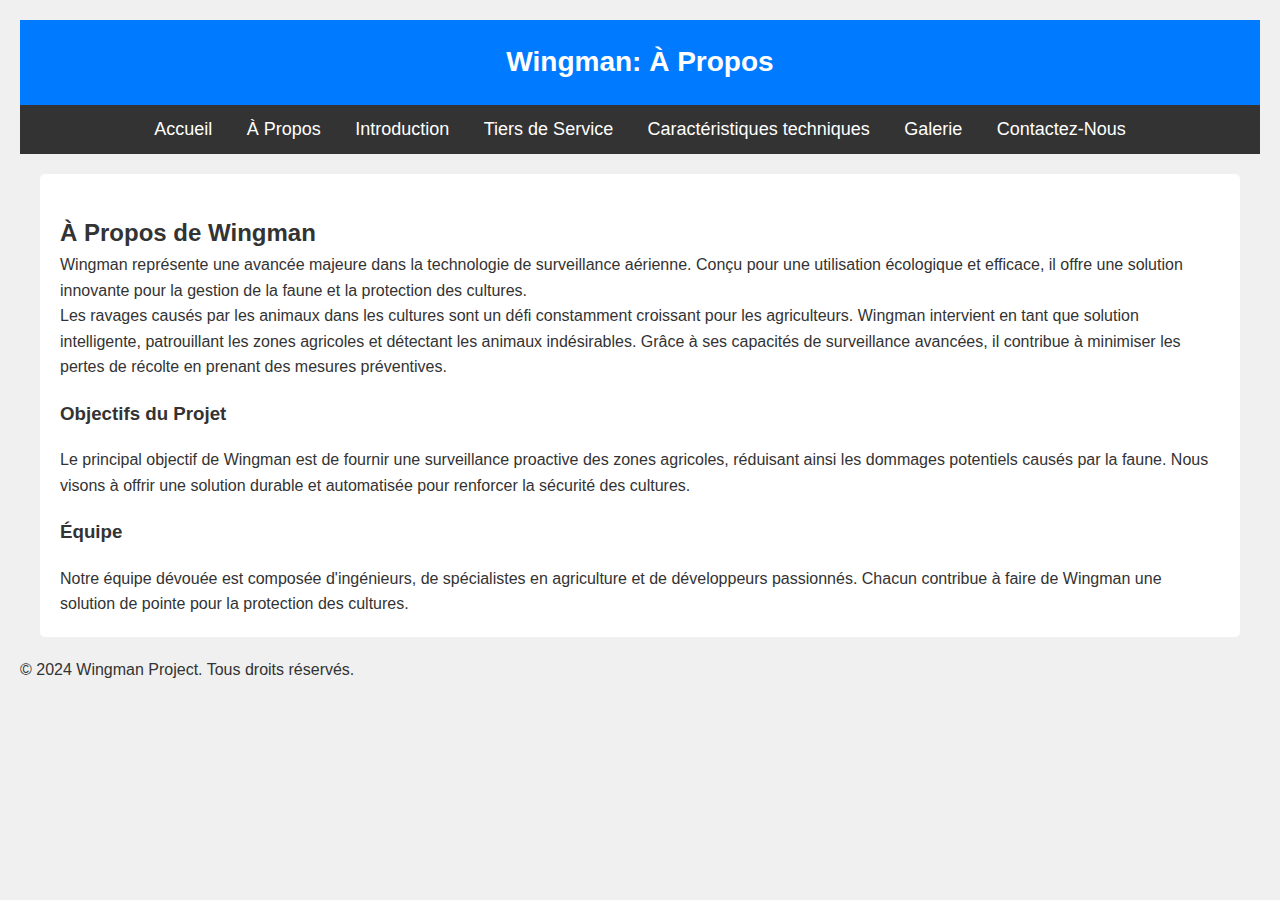
==== about.html @ a0038b98 "added stuff" ====
<!DOCTYPE html>
<html lang="fr">

<style>

    .carousel-btn {
            background-color: #007bff;
            color: #fff;
            border: none;
            font-size: 24px;
            cursor: pointer;
            padding: 10px;
            border-radius: 5px;
        }
    
        .carousel-btn:hover {
            background-color: #0056b3;
        }
    
        .carousel-container {
            display: flex;
            align-items: center;
        }
    
            body {
                font-family: 'Segoe UI', Tahoma, Geneva, Verdana, sans-serif;
                background-color: #f0f0f0;
                color: #333;
                line-height: 1.6;
                margin: 0;
                font-size: 16px;
            }
    
            header {
                background-color: #007bff;
                color: #fff;
                padding: 20px;
                text-align: center;
            }
    
            nav {
                background-color: #333;
                padding: 10px;
                text-align: center;
            }
    
            nav a {
                color: #fff;
                text-decoration: none;
                margin: 0 15px;
                font-size: 18px;
            }
    
            nav a:hover {
                text-decoration: underline;
            }
    
            main {
                margin: 20px;
            }
    
            img {
                width: 100%;
                height: auto;
                margin-top: 20px;
            }
    
            section {
                background-color: #fff;
                padding: 20px;
                margin-top: 20px;
                border-radius: 5px;
            }
    
            h1 {
                font-size: 28px;
                margin-top: 20px;
            }
    
            h2 {
                font-size: 24px;
                margin-top: 20px;
            }
    
            ul {
                list-style-type: disc;
                margin-left: 20px;
                margin-bottom: 20px;
            }
    
            li {
                margin-bottom: 10px;
            }
    
            .carousel {
                display: flex;
                overflow-x: auto;
                scroll-behavior: smooth;
                -webkit-overflow-scrolling: touch;
            }
    
            .carousel img {
                flex: 0 0 auto;
                width: 100%;
                max-width: 300px;
                height: auto;
                margin-right: 10px;
            }
    
            .carousel::-webkit-scrollbar {
                display: none;
            }
    
            .carousel-control-prev, .carousel-control-next {
                position: absolute;
                top: 50%;
                transform: translateY(-50%);
                font-size: 24px;
                color: #333;
                cursor: pointer;
            }
    
            .carousel-control-prev {
                left: 10px;
            }
    
            .carousel-control-next {
                right: 10px;
            }
    
            .service-tiers {
                text-align: center;
                padding: 20px;
            }
    
            .card-deck {
                display: flex;
                flex-wrap: wrap;
                justify-content: center;
            }
    
            .card {
                width: 500px;
                margin: 10px;
            }
    
            .card-body {
                color: #000;
            }
    
            .card-title {
                font-size: 1.5rem;
            }
    
            .card-text {
                font-size: 1rem;
                color: #000;
            }
    
            nav {
                position: sticky;
                top: 0;
                background-color: #333;
                padding: 10px;
                text-align: center;
                z-index: 1000;
            }
    
            /* Additional styles for interactivity */
            .read-more-content {
                display: none;
            }
    
            .read-more-btn {
                cursor: pointer;
                color: #007bff;
            }
    
            .carousel img.enlarged {
                max-width: 100%;
                height: auto;
                cursor: zoom-out;
            }
        </style>
<head>
    <meta charset="UTF-8">
    <meta name="viewport" content="width=device-width, initial-scale=1.0">
    <meta name="description" content="À Propos de Wingman: Découvrez l'aile volante autonome pour la surveillance et la défense des zones agricoles.">
    <meta name="keywords" content="Wingman, aile volante, surveillance, autonomie, protection des cultures">
    <link rel="stylesheet" href="style.css">
    <title>À Propos de Wingman</title>
    <style>
        /* Add your additional styles here */
    </style>
</head>
<body>

    <header>
        <h1>Wingman: À Propos</h1>
    </header>

    <nav>
        <a href="index.html">Accueil</a>
        <a href="about.html">À Propos</a>
        <a href="project-details.html">Introduction</a>
        <a href="service-tiers.html">Tiers de Service</a>
        <a href="technical-details.html">Caractéristiques techniques</a>
        <a href="gallery.html">Galerie</a>
        <a href="contact.html">Contactez-Nous</a>
    </nav>

    <main>
        <section class="about">
            <h2>À Propos de Wingman</h2>
            <p>
                Wingman représente une avancée majeure dans la technologie de surveillance aérienne. Conçu pour une utilisation écologique et efficace, il offre une solution innovante pour la gestion de la faune et la protection des cultures.
            </p>
            <p>
                Les ravages causés par les animaux dans les cultures sont un défi constamment croissant pour les agriculteurs. Wingman intervient en tant que solution intelligente, patrouillant les zones agricoles et détectant les animaux indésirables. Grâce à ses capacités de surveillance avancées, il contribue à minimiser les pertes de récolte en prenant des mesures préventives.
            </p>
            <!-- Additional content about the project -->
            <h3>Objectifs du Projet</h3>
            <p>
                Le principal objectif de Wingman est de fournir une surveillance proactive des zones agricoles, réduisant ainsi les dommages potentiels causés par la faune. Nous visons à offrir une solution durable et automatisée pour renforcer la sécurité des cultures.
            </p>

            <h3>Équipe</h3>
            <p>
                Notre équipe dévouée est composée d'ingénieurs, de spécialistes en agriculture et de développeurs passionnés. Chacun contribue à faire de Wingman une solution de pointe pour la protection des cultures.
            </p>

            <!-- Feel free to add more sections as needed -->

        </section>
    </main>

    <footer>
        <p>&copy; 2024 Wingman Project. Tous droits réservés.</p>
    </footer>

</body>
</html>
---- style.css ----
/* Reset some default styles */
body, h1, h2, p, ul, li {
    margin: 0;
    padding: 0;
}

body {
    font-family: 'Segoe UI', Tahoma, Geneva, Verdana, sans-serif;
    background-color: #f0f0f0;
    color: #333;
    line-height: 1.6;
    margin: 20px;
    font-size: 16px;
}

header {
    background-color: #007bff;
    color: #fff;
    padding: 20px;
    text-align: center;
}

h1 {
    font-size: 28px;
}

h2 {
    font-size: 24px;
    margin-top: 20px;
}

.project-details, .technical-details, .about, .gallery, .contact {
    background-color: #fff;
    padding: 20px;
    margin-top: 20px;
    border-radius: 5px;
}

ul {
    list-style-type: disc;
    margin-left: 20px;
}

li {
    margin-bottom: 10px;
}

.gallery img {
    width: 100%;
    height: auto;
    margin-top: 10px;
}

.contact a {
    color: #007bff;
    text-decoration: none;
}

.contact a:hover {
    text-decoration: underline;
}
.carousel {
    display: flex;
    overflow-x: auto;
    scroll-behavior: smooth;
    -webkit-overflow-scrolling: touch;
}

.carousel img {
    flex: 0 0 auto;
    width: 100%;
    max-width: 300px; /* Ajustez cette valeur selon la taille souhaitée des images */
    height: auto;
    margin-right: 10px;
}

/* Style pour masquer les barres de défilement */
.carousel::-webkit-scrollbar {
    display: none;
}

/* Optionnel : Ajouter des flèches de navigation (si nécessaire) */
.carousel-control-prev, .carousel-control-next {
    position: absolute;
    top: 50%;
    transform: translateY(-50%);
    font-size: 24px;
    color: #333;
    cursor: pointer;
}

.carousel-control-prev {
    left: 10px;
}

.carousel-control-next {
    right: 10px;
}

/* Ajouter ces styles à votre fichier style.css */

.service-tiers {
    text-align: center;
    padding: 20px;
}

.card-deck {
    display: flex;
    flex-wrap: wrap;
    justify-content: center;
}

.card {
    width: 500px;
    margin: 10px;
}

.card-body {
    color: #000; /* Couleur du texte à l'intérieur de la carte */
}

.card-title {
    font-size: 1.5rem;
}

.card-text {
    font-size: 1rem;
    color: #000;
}
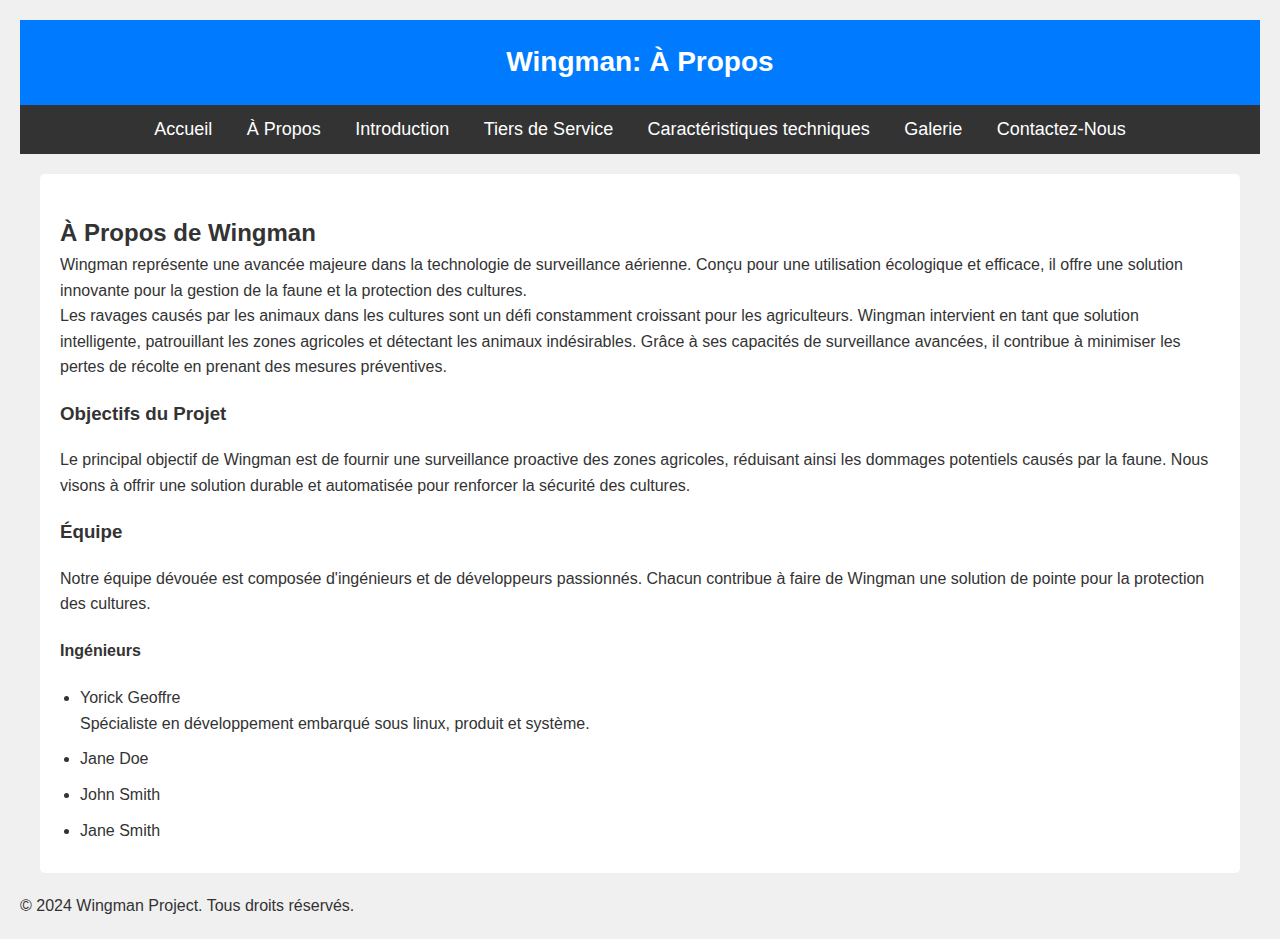
==== commit 5e3724ea: "added about page" ====
--- a/about.html
+++ b/about.html
@@ -226,8 +226,20 @@
 
             <h3>Équipe</h3>
             <p>
-                Notre équipe dévouée est composée d'ingénieurs, de spécialistes en agriculture et de développeurs passionnés. Chacun contribue à faire de Wingman une solution de pointe pour la protection des cultures.
-            </p>
+                Notre équipe dévouée est composée d'ingénieurs et de développeurs passionnés. Chacun contribue à faire de Wingman une solution de pointe pour la protection des cultures.
+            </p>
+
+            <div>
+                <h4>Ingénieurs</h4>
+                <ul>
+                    <li>Yorick Geoffre
+                    </br>
+                    Spécialiste en développement embarqué sous linux, produit et système.</li>
+                    </li>
+                    <li>Jane Doe</li>
+                    <li>John Smith</li>
+                    <li>Jane Smith</li>
+            </div>
 
             <!-- Feel free to add more sections as needed -->
 
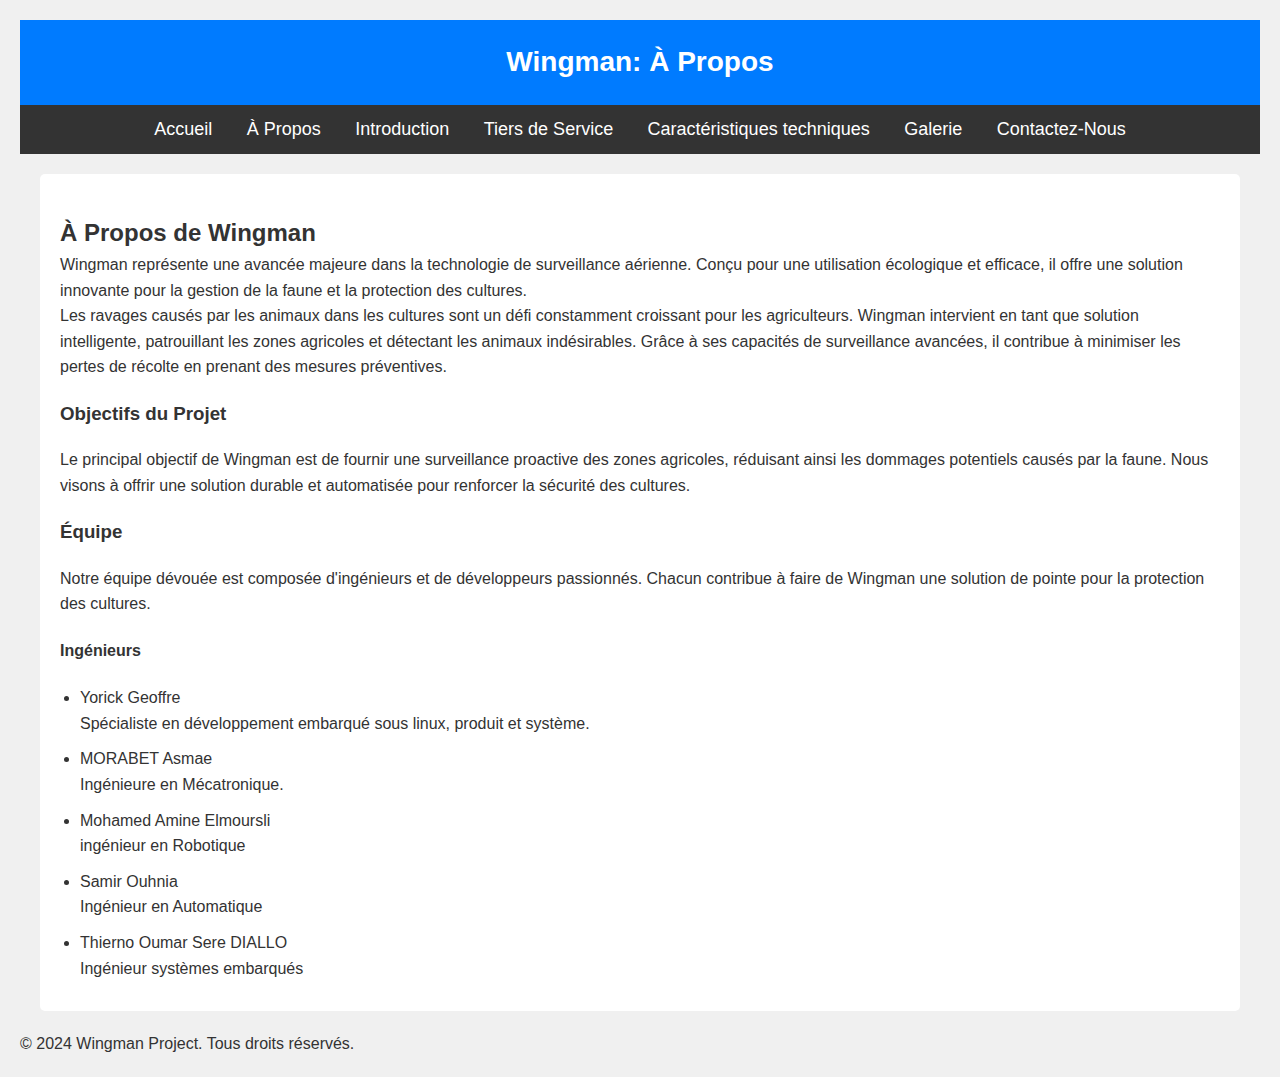
==== commit 8e7c7428: "Update about.html" ====
--- a/about.html
+++ b/about.html
@@ -236,9 +236,22 @@
                     </br>
                     Spécialiste en développement embarqué sous linux, produit et système.</li>
                     </li>
-                    <li>Jane Doe</li>
-                    <li>John Smith</li>
-                    <li>Jane Smith</li>
+                    <li>MORABET Asmae
+                    </br>
+                     Ingénieure en Mécatronique.</li>
+                    </li>
+                    <li>Mohamed Amine Elmoursli
+                    </br>
+                     ingénieur en Robotique</li>
+                    </li>
+                    <li>Samir Ouhnia
+                    </br>
+                    Ingénieur en Automatique</li>
+                    </li>
+                    <li>Thierno Oumar Sere DIALLO
+                    </br>
+                    Ingénieur systèmes embarqués</li>
+                    </li>
             </div>
 
             <!-- Feel free to add more sections as needed -->
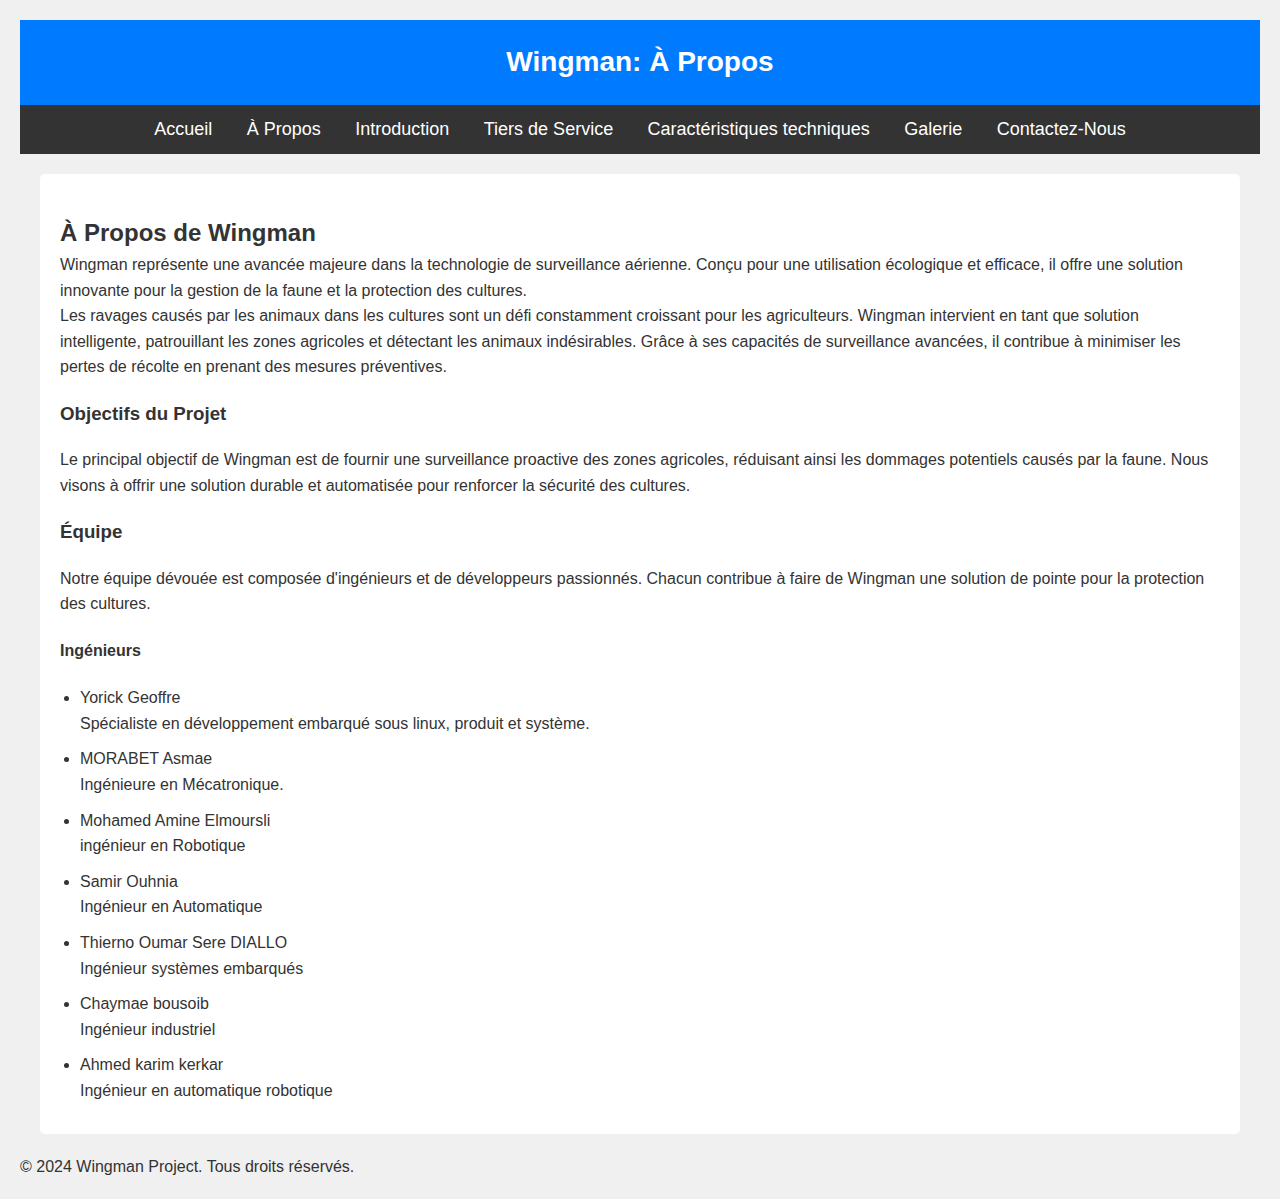
==== commit 4182ccc4: "Update about.html" ====
--- a/about.html
+++ b/about.html
@@ -252,6 +252,15 @@
                     </br>
                     Ingénieur systèmes embarqués</li>
                     </li>
+                    <li> Chaymae bousoib
+                    </br>
+                    Ingénieur industriel</li>
+                    </li>
+                    </li>
+                    <li> Ahmed karim kerkar 
+                    </br>
+                    Ingénieur en automatique robotique</li>
+                    </li>
             </div>
 
             <!-- Feel free to add more sections as needed -->
